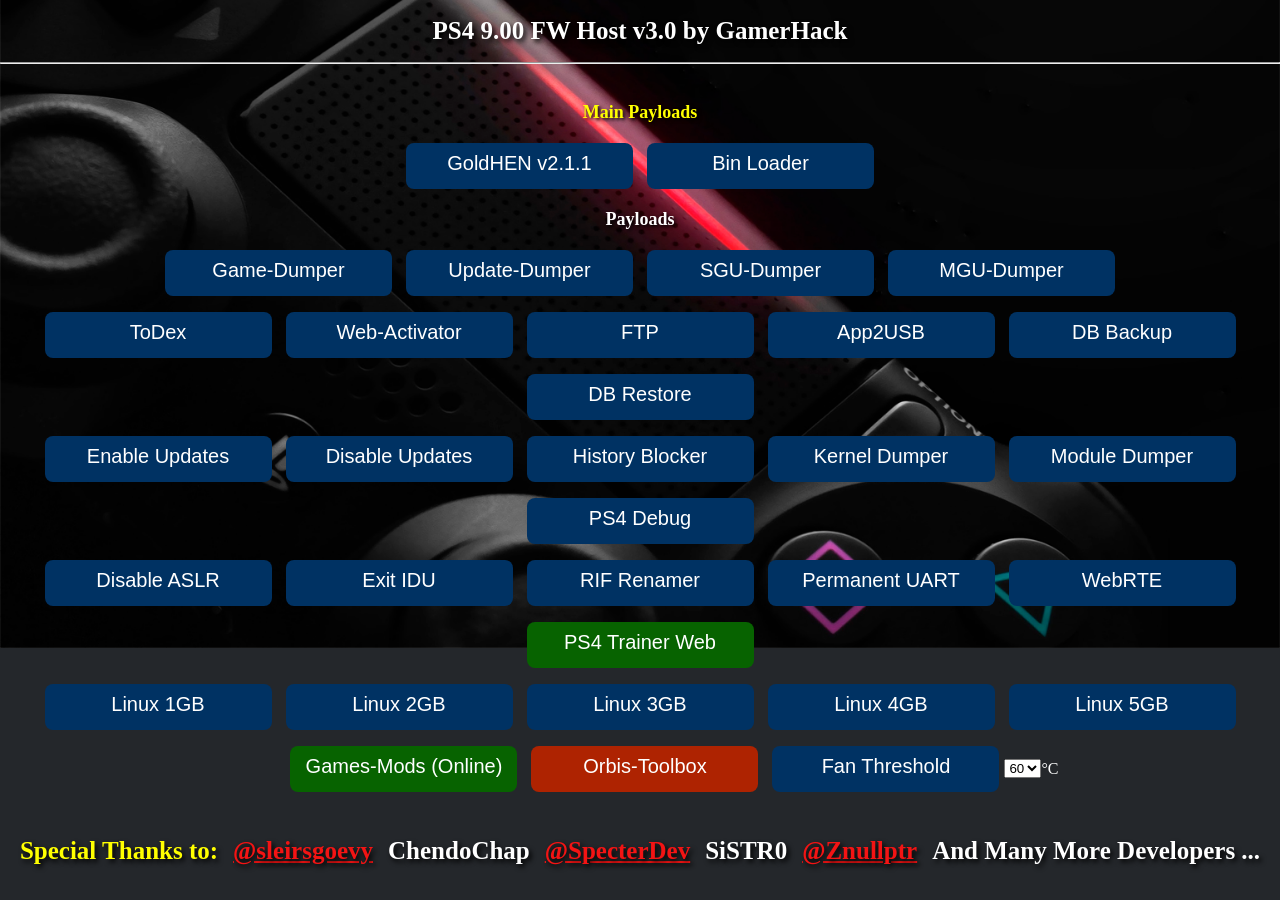
==== index.html @ c69962a6 "Add files via upload" ====
<!DOCTYPE html>
<html><head>
<title>PS4 9.00 FW Host v3.0 by GamerHack</title>
<link rel="stylesheet" href="style.css">
<script src="int64.js"></script>
<script src="rop.js"></script>
<script src="kexploit.js"></script>
<script src="webkit.js"></script>
</head>
<body onload="poc()">
<script>
if (window.applicationCache.status=='0'){window.location.replace("cache.html");}
</script>
<h1 id="msgs">PS4 9.00 FW Host v3.0 by GamerHack</h1>
<hr>
<br>
<div id="main-section">
<h1 style="font-size:18px;color:yellow;">Main Payloads</h1>
<button class="btn" onclick=load_goldhen211()> GoldHEN v2.1.1 </button>
<button class="btn" onclick=load_binloader()> Bin Loader </button>
<br>
<h1 style="font-size:18px;text-align:center;">Payloads</h1>
<button class="btn" onclick=load_Gdumper()> Game-Dumper </button>
<button class="btn" onclick=load_Udumper()> Update-Dumper </button>
<button class="btn" onclick=load_SGUdumper()> SGU-Dumper </button>
<button class="btn" onclick=load_MGUdumper()> MGU-Dumper </button>
<br>
<button class="btn" onclick=load_todex()> ToDex </button>
<a href="webactivator.html"><button class="btn"> Web-Activator </button></a>
<button class="btn" onclick=load_ftp()> FTP </button>
<button class="btn" onclick=load_app2usb()> App2USB </button>
<button class="btn" onclick=load_dbackup()> DB Backup </button>
<button class="btn" onclick=load_dbrestore()> DB Restore </button>
<br>
<button class="btn" onclick=load_enablebUpdates()> Enable Updates </button>
<button class="btn" onclick=load_disableUpdates()> Disable Updates </button>
<button class="btn" onclick=load_historyBlocker()> History Blocker </button>
<button class="btn" onclick=load_kernelDump()> Kernel Dumper </button>
<button class="btn" onclick=load_moduleDump()> Module Dumper </button>
<button class="btn" onclick=load_ps4debug()> PS4 Debug </button>
<br>
<button class="btn" onclick=load_disbAslr()> Disable ASLR </button>
<button class="btn" onclick=load_exitidu()> Exit IDU </button>
<button class="btn" onclick=load_rifRen()> RIF Renamer </button>
<button class="btn" onclick=load_permUart()> Permanent UART </button>
<button class="btn" onclick=load_webrte()> WebRTE </button>
<a href="http://ps4trainer.com/Trainer/index.html"><button class="btn btn-web"> PS4 Trainer Web </button></a>
<br>
<button class="btn" onclick=load_linux1gb()> Linux 1GB </button>
<button class="btn" onclick=load_linux2gb()> Linux 2GB </button>
<button class="btn" onclick=load_linux3gb()> Linux 3GB </button>
<button class="btn" onclick=load_linux4gb()> Linux 4GB </button>
<button class="btn" onclick=load_linux5gb()> Linux 5GB </button>
<br>
<button class="btn btn-web" onclick=load_mods() style="margin-left: 69px"> Games-Mods (Online) </button>
<button class="btn btn-toolbox" onclick=load_toolbox()> Orbis-Toolbox </button>
<button class="btn" onclick=load_fanthreshold()> Fan Threshold </button><select id="tempC"></select>°C
</div>
<div id="mods-section">
<h1 style="font-size:18px;color:yellow;">Online Payloads</h1>
<button class="btn" onclick=load_arabicGuy127()> Arabic Guy v1.27 </button>
<button class="btn" onclick=load_arabicGuy132()> Arabic Guy v1.32 </button>
<button class="btn" onclick=load_arabicGuy133()> Arabic Guy v1.33 </button>
<button class="btn" onclick=load_WildeModz132()> WildeModz-1.32 v1.3 </button>
<button class="btn" onclick=load_WildeModz133()> WildeModz-1.33 v1.3 </button>
<button class="btn" onclick=load_WildeModz138()> WildeModz-1.38 v1.6 </button>
<br>
<button class="btn" onclick=load_beefQueef133()> Beef Queef Mod v1.33 </button>
<button class="btn" onclick=load_beefQueef134()> Beef Queef Mod v1.34 </button>
<button class="btn" onclick=load_beefQueef138()> Beef Queef Mod v1.38d </button>
<button class="btn" onclick=load_Expulsion()> Expulsion v3.0 </button>
<br>
<button class="btn" onclick=load_Oysters100()> Oysters Menu v1.00 </button>
<button class="btn" onclick=load_Oysters113()> Oysters Menu v1.13 </button>
<button class="btn" onclick=load_Oysters119()> Oysters Menu v1.19 </button>
<button class="btn" onclick=load_Oysters124()> Oysters Menu v1.24 </button>
<button class="btn" onclick=load_Oysters124()> Oysters Menu v1.29 </button>
<br>
<button class="btn btn-web" onclick=back() style="margin-bottom: 241px"> Return </button>
</div>
<br>
<h1 style="margin-top: 19px;color: yellow;">Special Thanks to:<a href="https://twitter.com/sleirsgoevy" style="color:#f31414; margin-left: 15px;">@sleirsgoevy</a><a style="color:white; margin-left: 15px;">ChendoChap</a><a href="https://twitter.com/SpecterDev" style="color:#f31414; margin-left: 15px;">@SpecterDev</a><a style="color:white; margin-left: 15px;">SiSTR0</a><a href="https://twitter.com/Znullptr" style="color:#f31414; margin-left: 15px;">@Znullptr</a><a style="color:white; margin-left: 15px;">And Many More Developers ...</a></h1>
<script>
for(var i=40; i<=75; i=i+5){
    var select = document.getElementById("tempC");
    var option = document.createElement("OPTION");
	select.options.add(option);
	option.text = i;
	option.value = i;
}
tempC.value=60;
</script>
<script>
function load_mods(){
document.getElementById("mods-section").style.display = "block";
document.getElementById("main-section").style.display = "none";
}

function back(){
document.getElementById("main-section").style.display = "block";
document.getElementById("mods-section").style.display = "none";
}

function allset(){
msgs.innerHTML = LoadedMSG
}

function load_poc(){
var xhr = new XMLHttpRequest();
xhr.responseType = "arraybuffer";
xhr.open("GET",PLfile,true);
xhr.send();
xhr.onreadystatechange=function(){
if (xhr.readyState == 4){
  var tmp0 = new Uint8Array(xhr.response.byteLength);
  tmp0.set(new Uint8Array(xhr.response), 0);
  var payload = new Uint32Array(tmp0);
  loadPL = payload;
  launch_payload();
  }
};
}

function launch_payload(){
	if (exec_loader == "payload"){
        var payload_buffer = chain.syscall(477, 0, loadPL.length, 7, 0x1002, -1, 0);
        var buf = new Uint8Array(1);
        var buf_addr = p.leakval(buf);
        var old_buf = p.read8(buf_addr.add32(16));
        var old_sz = p.read4(buf_addr.add32(24));
        p.write8(buf_addr.add32(16), payload_buffer);
        p.write4(buf_addr.add32(24), loadPL.length);
        for(var i = 0; i < loadPL.length; i++) buf[i] = loadPL[i];
        p.write8(buf_addr.add32(16), old_buf);
        p.write4(buf_addr.add32(24), old_sz);
        var pthread = p.malloc(0x10);
        chain.call(libKernelBase.add32(OFFSET_lk_pthread_create), pthread, 0x0, payload_buffer, 0);
		allset();
    }
else if (exec_loader == "binloader"){
    var payload_buffer = chain.syscall(477, 0x0, 0x300000, 0x7, 0x1000, 0xFFFFFFFF, 0);
    var payload_loader = p.malloc32(0x1000);
    
    var loader_writer = payload_loader.backing;
    loader_writer[0] = 0x56415741;
    loader_writer[1] = 0x83485541;
    loader_writer[2] = 0x894818EC;
    loader_writer[3] = 0xC748243C;
    loader_writer[4] = 0x10082444;
    loader_writer[5] = 0x483C2302;
    loader_writer[6] = 0x102444C7;
    loader_writer[7] = 0x00000000;
    loader_writer[8] = 0x000002BF;
    loader_writer[9] = 0x0001BE00;
    loader_writer[10] = 0xD2310000;
    loader_writer[11] = 0x00009CE8;
    loader_writer[12] = 0xC7894100;
    loader_writer[13] = 0x8D48C789;
    loader_writer[14] = 0xBA082474;
    loader_writer[15] = 0x00000010;
    loader_writer[16] = 0x000095E8;
    loader_writer[17] = 0xFF894400;
    loader_writer[18] = 0x000001BE;
    loader_writer[19] = 0x0095E800;
    loader_writer[20] = 0x89440000;
    loader_writer[21] = 0x31F631FF;
    loader_writer[22] = 0x0062E8D2;
    loader_writer[23] = 0x89410000;
    loader_writer[24] = 0x2C8B4CC6;
    loader_writer[25] = 0x45C64124;
    loader_writer[26] = 0x05EBC300;
    loader_writer[27] = 0x01499848;
    loader_writer[28] = 0xF78944C5;
    loader_writer[29] = 0xBAEE894C;
    loader_writer[30] = 0x00001000;
    loader_writer[31] = 0x000025E8;
    loader_writer[32] = 0x7FC08500;
    loader_writer[33] = 0xFF8944E7;
    loader_writer[34] = 0x000026E8;
    loader_writer[35] = 0xF7894400;
    loader_writer[36] = 0x00001EE8;
    loader_writer[37] = 0x2414FF00;
    loader_writer[38] = 0x18C48348;
    loader_writer[39] = 0x5E415D41;
    loader_writer[40] = 0x31485F41;
    loader_writer[41] = 0xC748C3C0;
    loader_writer[42] = 0x000003C0;
    loader_writer[43] = 0xCA894900;
    loader_writer[44] = 0x48C3050F;
    loader_writer[45] = 0x0006C0C7;
    loader_writer[46] = 0x89490000;
    loader_writer[47] = 0xC3050FCA;
    loader_writer[48] = 0x1EC0C748;
    loader_writer[49] = 0x49000000;
    loader_writer[50] = 0x050FCA89;
    loader_writer[51] = 0xC0C748C3;
    loader_writer[52] = 0x00000061;
    loader_writer[53] = 0x0FCA8949;
    loader_writer[54] = 0xC748C305;
    loader_writer[55] = 0x000068C0;
    loader_writer[56] = 0xCA894900;
    loader_writer[57] = 0x48C3050F;
    loader_writer[58] = 0x006AC0C7;
    loader_writer[59] = 0x89490000;
    loader_writer[60] = 0xC3050FCA;
    chain.syscall(74, payload_loader, 0x4000, (0x1 | 0x2 | 0x4));

    var pthread = p.malloc(0x10);
    //
    {
        chain.fcall(window.syscalls[203], payload_buffer, 0x300000);
        chain.fcall(libKernelBase.add32(OFFSET_lk_pthread_create), pthread, 0x0, payload_loader, payload_buffer);
    }
    chain.run();
	alert("Waiting for Payload... Send it using the PS4 IP and port 9020");
	allset();
	}
}

function loadScript(path)
{
    var xhr = new XMLHttpRequest(path);
    xhr.open("GET", path, false);
    xhr.send('');
    return xhr.responseText;
}

function load_linux1gb(){
msgs.innerHTML="Linux Loader 1GB Launched ...";
eval.call(window, loadScript('netcat.js')
+loadScript('malloc.js')
+loadScript('rop2.js')
+loadScript('syscalls.js')
+loadScript('syscalls2.js')
+loadScript('linux1gb.js')
+loadScript('mira.js')
+loadScript('relocator.js'));
}

function load_linux2gb(){
msgs.innerHTML="Linux Loader 2GB Launched ...";
eval.call(window, loadScript('netcat.js')
+loadScript('malloc.js')
+loadScript('rop2.js')
+loadScript('syscalls.js')
+loadScript('syscalls2.js')
+loadScript('linux1gb.js')
+loadScript('mira.js')
+loadScript('relocator.js'));
}

function load_linux3gb(){
msgs.innerHTML="Linux Loader 3GB Launched ...";
eval.call(window, loadScript('netcat.js')
+loadScript('malloc.js')
+loadScript('rop2.js')
+loadScript('syscalls.js')
+loadScript('syscalls2.js')
+loadScript('linux1gb.js')
+loadScript('mira.js')
+loadScript('relocator.js'));
}

function load_linux4gb(){
msgs.innerHTML="Linux Loader 4GB Launched ...";
eval.call(window, loadScript('netcat.js')
+loadScript('malloc.js')
+loadScript('rop2.js')
+loadScript('syscalls.js')
+loadScript('syscalls2.js')
+loadScript('linux1gb.js')
+loadScript('mira.js')
+loadScript('relocator.js'));
}

function load_linux5gb(){
msgs.innerHTML="Linux Loader 5GB Launched ...";
eval.call(window, loadScript('netcat.js')
+loadScript('malloc.js')
+loadScript('rop2.js')
+loadScript('syscalls.js')
+loadScript('syscalls2.js')
+loadScript('linux1gb.js')
+loadScript('mira.js')
+loadScript('relocator.js'));
}

function load_goldhen211(){
LoadedMSG = "GoldHEN v2.1.1 Loaded ...";
PLfile = "goldhen_2.1.1.bin";
exec_loader = "payload";
load_poc();
}

function load_binloader(){
LoadedMSG = "Bin Loader Launched ...";
exec_loader = "binloader";
launch_payload();
}

function load_Gdumper(){
LoadedMSG = "Game-Dumper Loaded ...";
PLfile = "dumperG.bin";
exec_loader = "payload";
load_poc();
}

function load_Udumper(){
LoadedMSG = "Update-Dumper Loaded ...";
PLfile = "dumperU.bin";
exec_loader = "payload";
load_poc();
}

function load_SGUdumper(){
LoadedMSG = "Separate Game and Update Dumper Loaded ...";
PLfile = "dumperSGU.bin";
exec_loader = "payload";
load_poc();
}

function load_MGUdumper(){
LoadedMSG = "Merged Game and Update Dumper Loaded ...";
PLfile = "dumperMGU.bin";
exec_loader = "payload";
load_poc();
}

function load_todex(){
LoadedMSG = "ToDex Loaded ...";
PLfile = "todex.bin";
exec_loader = "payload";
load_poc();
}

function load_ftp(){
LoadedMSG = "FTP Loaded ..."
PLfile = "ftp.bin";
exec_loader = "payload";
load_poc();
}

function load_app2usb(){
LoadedMSG = "App2USB Loaded ..."
PLfile = "app2usb.bin";
exec_loader = "payload";
load_poc();
}

function load_dbackup(){
LoadedMSG = "DB Backup Loaded ..."
PLfile = "backup.bin";
exec_loader = "payload";
load_poc();
}

function load_dbrestore(){
LoadedMSG = "DB Restore Loaded ..."
PLfile = "restore.bin";
exec_loader = "payload";
load_poc();
}

function load_enablebUpdates(){
LoadedMSG = "Enable Updates Loaded ..."
PLfile = "restore.bin";
exec_loader = "payload";
load_poc();
}

function load_disableUpdates(){
LoadedMSG = "Disable Updates Loaded ..."
PLfile = "disable-updates.bin";
exec_loader = "payload";
load_poc();
}

function load_historyBlocker(){
LoadedMSG = "History Blocker Loaded ..."
PLfile = "history-blocker.bin";
exec_loader = "payload";
load_poc();
}

function load_kernelDump(){
LoadedMSG = "Kernel Dumper Loaded ..."
PLfile = "kernel-dumper.bin";
exec_loader = "payload";
load_poc();
}

function load_moduleDump(){
LoadedMSG = "Module Dumper Loaded ..."
PLfile = "module-dumper.bin";
exec_loader = "payload";
load_poc();
}

function load_ps4debug(){
LoadedMSG = "PS4 Debug Loaded ..."
PLfile = "ps4debug.bin";
exec_loader = "payload";
load_poc();
}

function load_disbAslr(){
LoadedMSG = "Disable ASLR Loaded ..."
PLfile = "disable-aslr.bin";
exec_loader = "payload";
load_poc();
}

function load_exitidu(){
LoadedMSG = "Exit IDU Loaded ..."
PLfile = "exit-idu.bin";
exec_loader = "payload";
load_poc();
}

function load_rifRen(){
LoadedMSG = "RIF Renamer Loaded ..."
PLfile = "rif-renamer.bin";
exec_loader = "payload";
load_poc();
}

function load_permUart(){
LoadedMSG = "Permanent UART Loaded ..."
PLfile = "permanent-uart.bin";
exec_loader = "payload";
load_poc();
}

function load_webrte(){
LoadedMSG = "WebRTE Loaded ..."
PLfile = "webrte.bin";
exec_loader = "payload";
load_poc();
}

function load_toolbox(){
LoadedMSG = "Orbis-Toolbox Loaded ..."
PLfile = "Orbis-Toolbox-900.bin";
exec_loader = "payload";
load_poc();
}

function load_fanthreshold(){
LoadedMSG="Fan Threshold Loaded ..."
PLfile = "fan-threshold"+tempC.value+".bin";
exec_loader = "payload";
load_poc();
}

function load_arabicGuy127(){
msgs.innerHTML="Loading... Please Wait";
LoadedMSG = "Arabic Guy v1.27 Loaded ..."
PLfile = "arabic-guy127.bin";
exec_loader = "payload";
load_poc();
}

function load_arabicGuy132(){
msgs.innerHTML="Loading... Please Wait";
LoadedMSG = "Arabic Guy v1.32 Loaded ..."
PLfile = "arabic-guy132.bin";
exec_loader = "payload";
load_poc();
}

function load_arabicGuy133(){
msgs.innerHTML="Loading... Please Wait";
LoadedMSG = "Arabic Guy v1.33 Loaded ..."
PLfile = "arabic-guy133.bin";
exec_loader = "payload";
load_poc();
}

function load_WildeModz132(){
msgs.innerHTML="Loading... Please Wait";
LoadedMSG = "WildeModz-1.32 v1.3 Loaded ..."
PLfile = "WildeModz-1.32-1.3.bin";
exec_loader = "payload";
load_poc();
}

function load_WildeModz133(){
msgs.innerHTML="Loading... Please Wait";
LoadedMSG = "WildeModz-1.33 v1.3 Loaded ..."
PLfile = "WildeModz-1.33-1.3.bin";
exec_loader = "payload";
load_poc();
}

function load_WildeModz138(){
msgs.innerHTML="Loading... Please Wait";
LoadedMSG = "WildeModz-1.38 v1.6 Loaded ..."
PLfile = "WildeModz-1.38-1.6.bin";
exec_loader = "payload";
load_poc();
}

function load_beefQueef133(){
msgs.innerHTML="Loading... Please Wait";
LoadedMSG = "Beef Queef Mod v1.33 Loaded ..."
PLfile = "BeefQueefMod-133.bin";
exec_loader = "payload";
load_poc();
}

function load_beefQueef134(){
msgs.innerHTML="Loading... Please Wait";
LoadedMSG = "Beef Queef Mod v1.34 Loaded ..."
PLfile = "BeefQueefMod-134.bin";
exec_loader = "payload";
load_poc();
}

function load_beefQueef138(){
msgs.innerHTML="Loading... Please Wait";
LoadedMSG = "Beef Queef Mod v1.38d Loaded ..."
PLfile = "BeefQueefMod-138d.bin";
exec_loader = "payload";
load_poc();
}

function load_Expulsion(){
msgs.innerHTML="Loading... Please Wait";
LoadedMSG = "Expulsion v3.0 Loaded ..."
PLfile = "Expulsion-v3.0.bin";
exec_loader = "payload";
load_poc();
}

function load_Oysters100(){
msgs.innerHTML="Loading... Please Wait";
LoadedMSG = "Oysters Menu v1.00 Loaded ..."
PLfile = "OystersMenu-v1.3.5-1.00.bin";
exec_loader = "payload";
load_poc();
}

function load_Oysters113(){
msgs.innerHTML="Loading... Please Wait";
LoadedMSG = "Oysters Menu v1.13 Loaded ..."
PLfile = "OystersMenu-v1.3.5-1.13.bin";
exec_loader = "payload";
load_poc();
}

function load_Oysters119(){
msgs.innerHTML="Loading... Please Wait";
LoadedMSG = "Oysters Menu v1.19 Loaded ..."
PLfile = "OystersMenu-v1.3.5-1.19.bin";
exec_loader = "payload";
load_poc();
}

function load_Oysters124(){
msgs.innerHTML="Loading... Please Wait";
LoadedMSG = "Oysters Menu v1.24 Loaded ..."
PLfile = "OystersMenu-v1.3.5-1.24.bin";
exec_loader = "payload";
load_poc();
}

function load_Oysters129(){
msgs.innerHTML="Loading... Please Wait";
LoadedMSG = "Oysters Menu v1.29 Loaded ..."
PLfile = "OystersMenu-v1.3.5-1.29.bin";
exec_loader = "payload";
load_poc();
}
</script>
</body>
</html>
---- style.css ----
html, body {
background-image: url('img.jpg');
background-size: 100%;
background-repeat: no-repeat;
background-color: #24272b;
color: white;
text-align: center;
margin: 0px;
overflow: hidden;
}
h1 {
text-shadow: 0.1em 0.1em 0.2em black;
font-size: 25px;
text-align: center;
color: white;
}
#main-section {
text-align: center;
display: block;
}
#mods-section {
text-align: center;
display: none;
}
.btn {
background-color: #003263;
color: white;
width: 227px;
height: 46px;
padding-bottom: 5px;
text-align: center;
font-size: 20px;
margin-top: 8px;
margin-bottom: 8px;
margin-left: 5px;
margin-right: 5px;
border-bottom-width: 0px;
border-right-width: 0px;
border-top-width: 0px;
border-left-width: 0px;
transition-duration: 0.4s;
cursor: pointer;
border-radius: 8px;
}
.btn:hover {
background-color: #0058b1;
}
.btn-blank {
background-color: #3d3d3d;
pointer-events: none;
}
.btn-web {
background-color: #076300;
}
.btn-web:hover {
background-color: #18891b;
}
.btn-toolbox {
background-color: #ae2301;
}
.btn-toolbox:hover {
background-color: #d42a01;
}
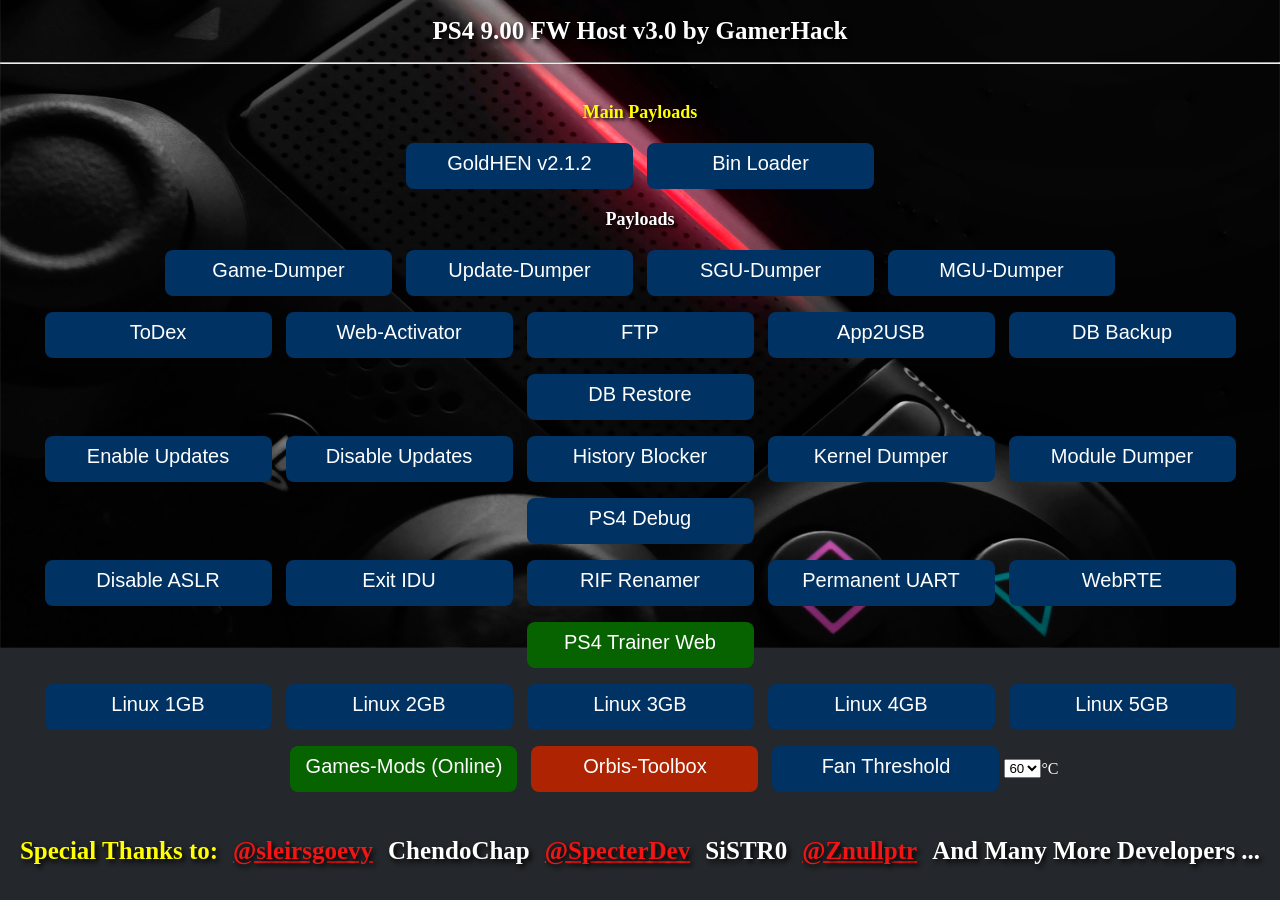
==== commit 98bca33e: "Add files via upload" ====
--- a/index.html
+++ b/index.html
@@ -16,7 +16,7 @@
 <br>
 <div id="main-section">
 <h1 style="font-size:18px;color:yellow;">Main Payloads</h1>
-<button class="btn" onclick=load_goldhen211()> GoldHEN v2.1.1 </button>
+<button class="btn" onclick=load_goldhen212()> GoldHEN v2.1.2 </button>
 <button class="btn" onclick=load_binloader()> Bin Loader </button>
 <br>
 <h1 style="font-size:18px;text-align:center;">Payloads</h1>
@@ -285,9 +285,9 @@
 +loadScript('relocator.js'));
 }
 
-function load_goldhen211(){
-LoadedMSG = "GoldHEN v2.1.1 Loaded ...";
-PLfile = "goldhen_2.1.1.bin";
+function load_goldhen212(){
+LoadedMSG = "GoldHEN v2.1.2 Loaded ...";
+PLfile = "goldhen_2.1.2.bin";
 exec_loader = "payload";
 load_poc();
 }
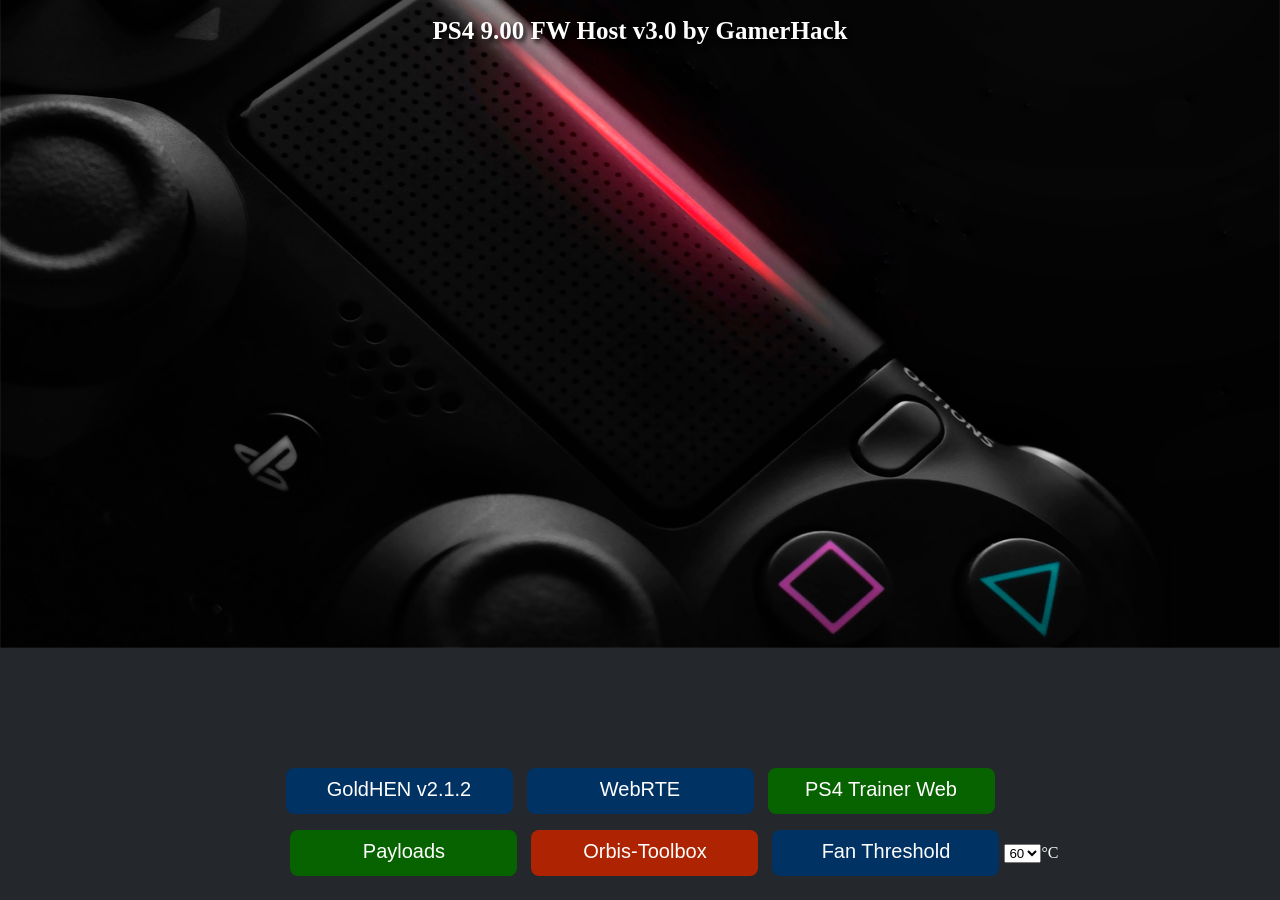
==== commit 202607c1: "Update index Move payloads Delete Game Mods" ====
--- a/index.html
+++ b/index.html
@@ -12,14 +12,19 @@
 if (window.applicationCache.status=='0'){window.location.replace("cache.html");}
 </script>
 <h1 id="msgs">PS4 9.00 FW Host v3.0 by GamerHack</h1>
-<hr>
-<br>
-<div id="main-section">
-<h1 style="font-size:18px;color:yellow;">Main Payloads</h1>
+<br>
+<div style="position: relative">
+     <p style="position: fixed; bottom: 0; width:100%; text-align: center">
 <button class="btn" onclick=load_goldhen212()> GoldHEN v2.1.2 </button>
-<button class="btn" onclick=load_binloader()> Bin Loader </button>
-<br>
-<h1 style="font-size:18px;text-align:center;">Payloads</h1>
+<button class="btn" onclick=load_webrte()> WebRTE </button>
+<a href="http://scnrls.dyndns.pro/SGK/trainer/index.html"><button class="btn btn-web"> PS4 Trainer Web </button></a>
+<br>
+<button class="btn btn-web" onclick=load_mods() style="margin-left: 69px"> Payloads </button>
+<button class="btn btn-toolbox" onclick=load_toolbox()> Orbis-Toolbox </button>
+<button class="btn" onclick=load_fanthreshold()> Fan Threshold </button><select id="tempC"></select>°C
+</div>
+<div id="mods-section">
+<h1 style="font-size:18px;color:yellow;">Online Payloads</h1>
 <button class="btn" onclick=load_Gdumper()> Game-Dumper </button>
 <button class="btn" onclick=load_Udumper()> Update-Dumper </button>
 <button class="btn" onclick=load_SGUdumper()> SGU-Dumper </button>
@@ -28,7 +33,6 @@
 <button class="btn" onclick=load_todex()> ToDex </button>
 <a href="webactivator.html"><button class="btn"> Web-Activator </button></a>
 <button class="btn" onclick=load_ftp()> FTP </button>
-<button class="btn" onclick=load_app2usb()> App2USB </button>
 <button class="btn" onclick=load_dbackup()> DB Backup </button>
 <button class="btn" onclick=load_dbrestore()> DB Restore </button>
 <br>
@@ -43,43 +47,10 @@
 <button class="btn" onclick=load_exitidu()> Exit IDU </button>
 <button class="btn" onclick=load_rifRen()> RIF Renamer </button>
 <button class="btn" onclick=load_permUart()> Permanent UART </button>
-<button class="btn" onclick=load_webrte()> WebRTE </button>
-<a href="http://ps4trainer.com/Trainer/index.html"><button class="btn btn-web"> PS4 Trainer Web </button></a>
-<br>
-<button class="btn" onclick=load_linux1gb()> Linux 1GB </button>
-<button class="btn" onclick=load_linux2gb()> Linux 2GB </button>
-<button class="btn" onclick=load_linux3gb()> Linux 3GB </button>
-<button class="btn" onclick=load_linux4gb()> Linux 4GB </button>
-<button class="btn" onclick=load_linux5gb()> Linux 5GB </button>
-<br>
-<button class="btn btn-web" onclick=load_mods() style="margin-left: 69px"> Games-Mods (Online) </button>
-<button class="btn btn-toolbox" onclick=load_toolbox()> Orbis-Toolbox </button>
-<button class="btn" onclick=load_fanthreshold()> Fan Threshold </button><select id="tempC"></select>°C
-</div>
-<div id="mods-section">
-<h1 style="font-size:18px;color:yellow;">Online Payloads</h1>
-<button class="btn" onclick=load_arabicGuy127()> Arabic Guy v1.27 </button>
-<button class="btn" onclick=load_arabicGuy132()> Arabic Guy v1.32 </button>
-<button class="btn" onclick=load_arabicGuy133()> Arabic Guy v1.33 </button>
-<button class="btn" onclick=load_WildeModz132()> WildeModz-1.32 v1.3 </button>
-<button class="btn" onclick=load_WildeModz133()> WildeModz-1.33 v1.3 </button>
-<button class="btn" onclick=load_WildeModz138()> WildeModz-1.38 v1.6 </button>
-<br>
-<button class="btn" onclick=load_beefQueef133()> Beef Queef Mod v1.33 </button>
-<button class="btn" onclick=load_beefQueef134()> Beef Queef Mod v1.34 </button>
-<button class="btn" onclick=load_beefQueef138()> Beef Queef Mod v1.38d </button>
-<button class="btn" onclick=load_Expulsion()> Expulsion v3.0 </button>
-<br>
-<button class="btn" onclick=load_Oysters100()> Oysters Menu v1.00 </button>
-<button class="btn" onclick=load_Oysters113()> Oysters Menu v1.13 </button>
-<button class="btn" onclick=load_Oysters119()> Oysters Menu v1.19 </button>
-<button class="btn" onclick=load_Oysters124()> Oysters Menu v1.24 </button>
-<button class="btn" onclick=load_Oysters124()> Oysters Menu v1.29 </button>
 <br>
 <button class="btn btn-web" onclick=back() style="margin-bottom: 241px"> Return </button>
 </div>
 <br>
-<h1 style="margin-top: 19px;color: yellow;">Special Thanks to:<a href="https://twitter.com/sleirsgoevy" style="color:#f31414; margin-left: 15px;">@sleirsgoevy</a><a style="color:white; margin-left: 15px;">ChendoChap</a><a href="https://twitter.com/SpecterDev" style="color:#f31414; margin-left: 15px;">@SpecterDev</a><a style="color:white; margin-left: 15px;">SiSTR0</a><a href="https://twitter.com/Znullptr" style="color:#f31414; margin-left: 15px;">@Znullptr</a><a style="color:white; margin-left: 15px;">And Many More Developers ...</a></h1>
 <script>
 for(var i=40; i<=75; i=i+5){
     var select = document.getElementById("tempC");
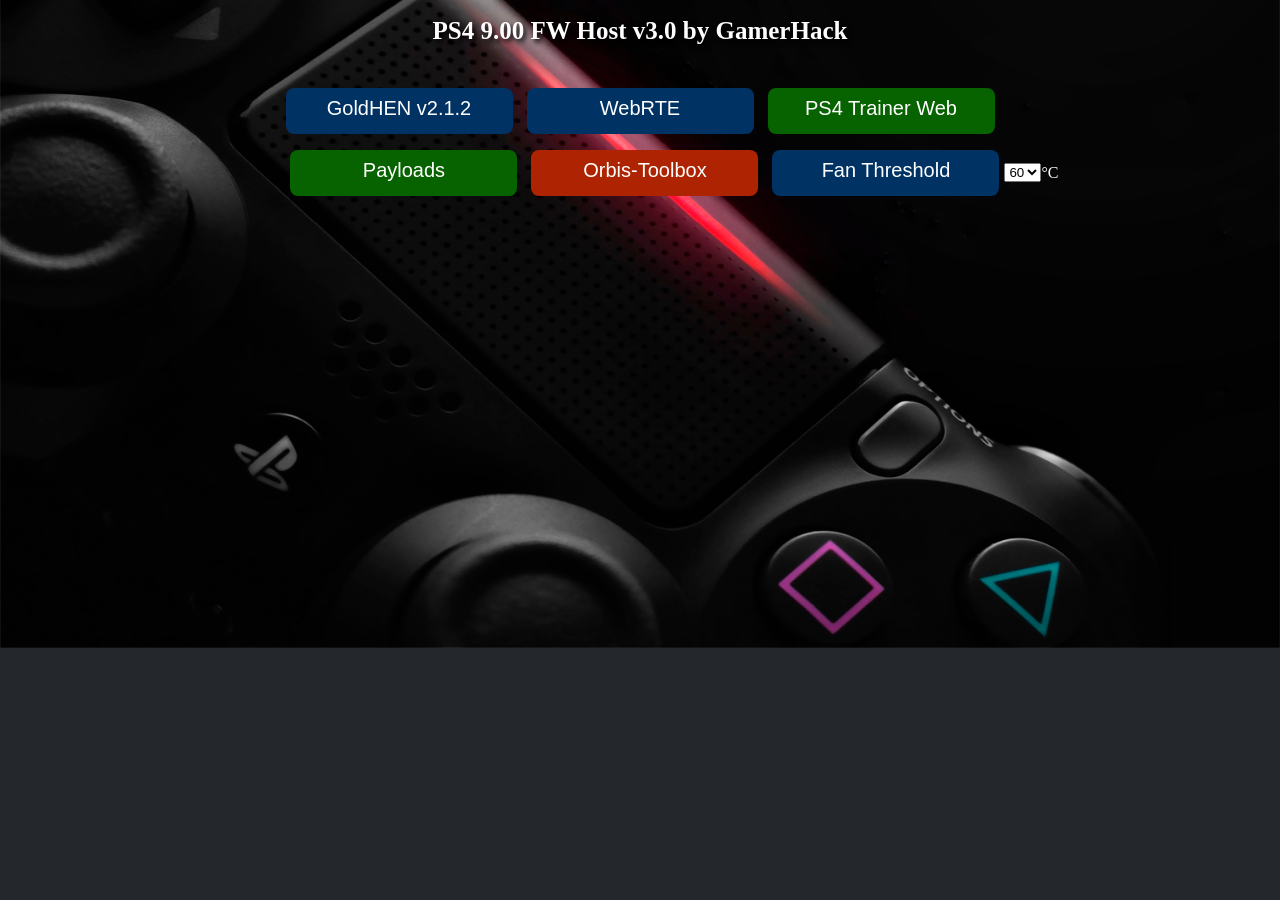
==== commit 4ace35cb: "Update index.html return line for return" ====
--- a/index.html
+++ b/index.html
@@ -15,6 +15,7 @@
 <br>
 <div style="position: relative">
      <p style="position: fixed; bottom: 0; width:100%; text-align: center">
+	 <div id="main-section">
 <button class="btn" onclick=load_goldhen212()> GoldHEN v2.1.2 </button>
 <button class="btn" onclick=load_webrte()> WebRTE </button>
 <a href="http://scnrls.dyndns.pro/SGK/trainer/index.html"><button class="btn btn-web"> PS4 Trainer Web </button></a>
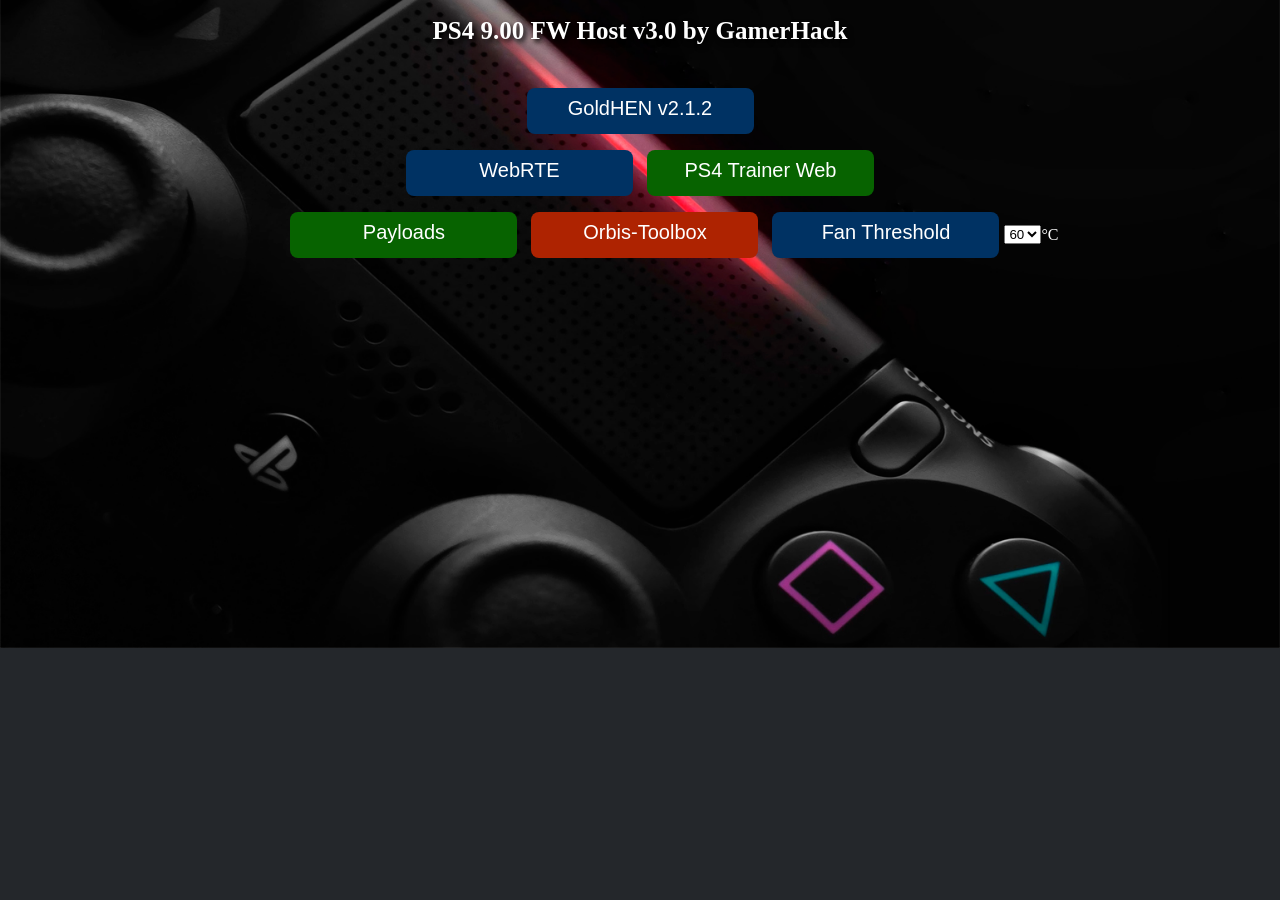
==== commit 10027420: "Update index move goldhen" ====
--- a/index.html
+++ b/index.html
@@ -17,6 +17,7 @@
      <p style="position: fixed; bottom: 0; width:100%; text-align: center">
 	 <div id="main-section">
 <button class="btn" onclick=load_goldhen212()> GoldHEN v2.1.2 </button>
+<br>
 <button class="btn" onclick=load_webrte()> WebRTE </button>
 <a href="http://scnrls.dyndns.pro/SGK/trainer/index.html"><button class="btn btn-web"> PS4 Trainer Web </button></a>
 <br>
